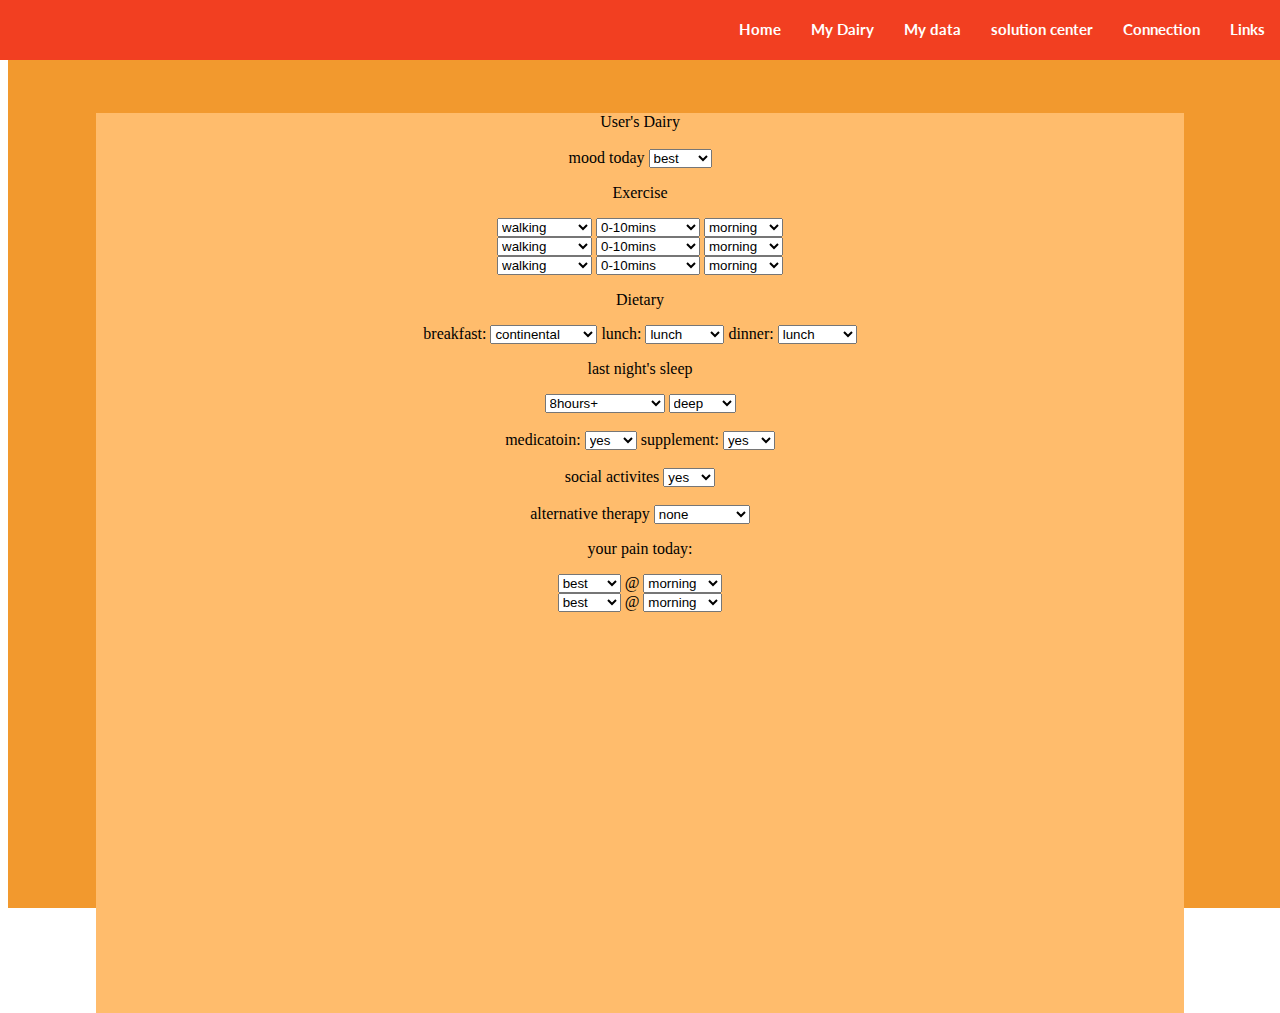
==== html_css/diary.html @ 66359bc4 "upload html css" ====
<!DOCTYPE html>
<html lang="en">

<head>
    <meta charset="UTF-8">
    <title>Chronic Pain Hack</title>
    <link rel="stylesheet" href="style.css">
</head>

<body>
    <div class="main_warp">
        <div id="navcontainer">
            <div id="navbar">
              <a class="navlist" href="#">Links</a>
            <a class="navlist" href="diary.html">Connection</a>
              <a class="navlist" href="#">solution center</a>
              <a class="navlist" href="main.html">My data</a>
              <a class="navlist" href="diary.html">My Dairy</a>
              <a class="navlist" href="index.html">Home</a>
            </div>
        </div>

        <div class="hero_signup">


            <div class="login_text">
                <h1>hello world </h1>
            </div>
        </div>
    </div>
    <div class="diary_container">

        <div class="daity dairy_title"> User's Dairy</div>
        <br>
        <div class="mood">
            <p> mood today <p>
            <select>
                <option value="10">best</option>
                <option value="9">9</option>
                <option value="8">8</option>
                <option value="7">7</option>
                <option value="6">6</option>
                <option value="5">neutral</option>
                <option value="4">4</option>
                <option value="3">3</option>
                <option value="2">2</option>
                <option value="1">1</option>
                <option value="0">worst</option>
            </select>
        </div>
        <div class="daity dairty_exercise">

            <p> Exercise </p>
            <select>
                <option value="walking">walking</option>
                <option value="meditation">meditation</option>
                <option value="visualization">visualization</option>
                <option value="yoga">yoga</option>
                <option value="swiming">swiming</option>
                <option value="taiqi">taiqi</option>
                <option value="others">others</option>
            </select>

            <select name="duration">
                <option>0-10mins</option>
                <option>10-30mins</option>
                <option>30mins-1hour</option>
                <option>1hour+</option>

            </select>

            <select>
                <option value="morning">morning</option>
                <option value="afternoon">afternoon</option>
                <option value="evening">evening</option>
            </select>

            <div></div>
            <select>
                <option value="walking">walking</option>
                <option value="meditation">meditation</option>
                <option value="visualization">visualization</option>
                <option value="yoga">yoga</option>
                <option value="swiming">swiming</option>
                <option value="taiqi">taiqi</option>
                <option value="others">others</option>
            </select>

            <select name="duration">
                <option>0-10mins</option>
                <option>10-30mins</option>
                <option>30mins-1hour</option>
                <option>1hour+</option>

            </select>

            <select>
                <option value="morning">morning</option>
                <option value="afternoon">afternoon</option>
                <option value="evening">evening</option>
            </select>

            <div></div>
            <select>
                <option value="walking">walking</option>
                <option value="meditation">meditation</option>
                <option value="visualization">visualization</option>
                <option value="yoga">yoga</option>
                <option value="swiming">swiming</option>
                <option value="taiqi">taiqi</option>
                <option value="others">others</option>
            </select>

            <select name="duration">
                <option>0-10mins</option>
                <option>10-30mins</option>
                <option>30mins-1hour</option>
                <option>1hour+</option>

            </select>

            <select>
                <option value="morning">morning</option>
                <option value="afternoon">afternoon</option>
                <option value="evening">evening</option>
            </select>


        </div>
  <p> Dietary</p>
        <div class="daity dairty_dietary">

            <p> breakfast:
                <select>
                    <option value="continental">continental </option>
                    <option value="cereal">cereal</option>
                    <option value="fruit">fresh fruit</option>
                    <option value="none">no breakfast</option>

                    <option value="alcoholic">alcoholic drink</option>


                </select>
            </p>

            <p> lunch:
                <select>
                    <option value="lunch">lunch</option>
                    <option value="afternoon">afternoon</option>
                    <option value="evening">evening</option>
                </select>
            </p>
            <p> dinner:
                <select>
                    <option value="lunch">lunch</option>
                    <option value="afternoon">afternoon</option>
                    <option value="evening">evening</option>
                </select>
            </p>
        </div>
<br>
        <div class="sleep">
            <p> last night's sleep </p>
            <select>
              <option>8hours+</option>
              <option>5-7hours</option>
                <option>5hours</option>
                <option>less than 5hours</option>
                <option>had a nap today</option>

            </select>
            <select>
                <option value="sleep_good">deep</option>
                <option value="sleep_normal">normal</option>
                <option value="sleep_bad">shallow</option>
            </select>
        </div>
              <br><div class="medication">
                      <p> medicatoin:  <p>
                  <select>
                      <option value="ture">yes</option>
                      <option value="false">none</option>
                      </select>
                      <p> supplement:  <p>
                  <select>
                      <option value="ture">yes</option>
                      <option value="false">none</option>
                      </select>

    </div>
    <br>
    <div class="social">     <p>social activites  <p>
        <select>
            <option value="ture">yes</option>
            <option value="false">none</option>
            </select>

</div>
<br>
<div class="alternative">     <p>alternative therapy  <p>
    <select>
      <option value="none">none</option>
        <option value="physio">physio</option>
        <option value="acupuncture">acupuncture</option>
        <option value="chriotherapy">chriotherapy</option>

        </select>
</div>
 <p> your pain today: <p>
<div class="pain">
    <select>
        <option value="10">best</option>
        <option value="9">9</option>
        <option value="8">8</option>
        <option value="7">7</option>
        <option value="6">6</option>
        <option value="5">neutral</option>
        <option value="4">4</option>
        <option value="3">3</option>
        <option value="2">2</option>
        <option value="1">1</option>
        <option value="0">worst</option>
    </select>
      <p> @ <p>
        <select>
            <option value="morning">morning</option>
            <option value="noon">noon</option>
            <option value="afternoon">afternoon</option>
            <option value="evening">evening</option>

        </select>
        <div></div>
        <select>
            <option value="10">best</option>
            <option value="9">9</option>
            <option value="8">8</option>
            <option value="7">7</option>
            <option value="6">6</option>
            <option value="5">neutral</option>
            <option value="4">4</option>
            <option value="3">3</option>
            <option value="2">2</option>
            <option value="1">1</option>
            <option value="0">worst</option>
        </select>
          <p> @ <p>
            <select>
                <option value="morning">morning</option>
                <option value="noon">noon</option>
                <option value="afternoon">afternoon</option>
                <option value="evening">evening</option>

            </select>

</div>

    </div>



</body>

</html>
---- html_css/style.css ----
@import url(https://fonts.googleapis.com/css?family=Lato);
#{
 box-sizing: border-box;

}
.main_warp {
    background-color: #f2992e;
    width: 100vw;
    height: 100vh;
    right: 0;
    left: 0;
    top: 0;
    bottom: 0;
    margin: 0;
    padding: 0;
}
#navcontainer {
    width: 100%;
    height: 60px;
    position: fixed;
    left: 0;
    top: 0;
    margin: 0;
    padding: 0;
    list-style-type: none;
    text-align: left;
    background-color: rgb(242, 63, 33);
}
#navbar {
    float: left;
    margin-left: ;
    width: 100%;
    height: 60px;
    background-color;
    overflow: auto;
    font-family: 'Lato', sans-serif;
    /*position: relative;*/
}
#navbar a {
    display: inline-block;
    height: 30px;
    padding: 20px 15px 20px 15px;
    border: 0px;
    margin: 0px;
    background-color;
    text-decoration: none;
    font-size: 15px;
    font-weight: bold;
    color: white;
    float: right;
}
#navbar a:hover {
    background-color: #f2992e;
}
.login_text {
    text-align: center;
    color: white;
    font-family: 'Lato', sans-serif;
}
.hero_signup {
    position: absolute;
    position: center center;
    text-align: center;
    background-color: none;
    width: 35vw;
    height: 60vh;
    margin: auto;
    left: 0;
    right: 0;
    top: 0;
    bottom:0;
    padding: 0;
}
.form-control {
    width: 34vw;
    height: 5vh;
    font-size: 19px;
}
.main_button {
    border: none;
    font-size: 20px;
    font-family: 'Lato', sans-serif;
    display: inline-block;
    border-radius: 20%;
    margin:auto;
    padding: 0;
    left: 0;
    right: 0;
    top: 80vh;
    bottom: 0;
    position: center center;
    position: absolute;
    width: 60vw;
    height: 8vh;
    text-align: center;
    color: #FFF;
    text-decoration: none;
    line-height: 43px;
    /*margin: 30px;*/
}
.main_button:before {
    background: #f0f0f0;
    background-image: -webkit-gradient(linear, 0% 0%, 0% 100%, from(#D0D0D0), to(#f0f0f0));
    -webkit-border-radius: 5px;
    -moz-border-radius: 5px;
    border-radius: 5px;
    -webkit-box-shadow: 0 1px 2px rgba(0, 0, 0, .5) inset, 0 1px 0 #FFF;
    -moz-box-shadow: 0 1px 2px rgba(0, 0, 0, .5) inset, 0 1px 0 #FFF;
    box-shadow: 0 1px 2px rgba(0, 0, 0, .5) inset, 0 1px 0 #FFF;
    position: absolute;
    content: "";
    left: -6px;
    right: -6px;
    top: -6px;
    bottom: -10px;
    z-index: -1;
}
.main_button:active {
    -webkit-box-shadow: 0 1px 0 rgba(255, 255, 255, .5) inset, 0 -1px 0 rgba(255, 255, 255, .1) inset;
    top: 80vh;
}

.main_button {
    text-shadow: -1px -1px 0 #A84155;
    background: #D25068;
    border: 1px solid #D25068;
    background-image: -webkit-linear-gradient(top, #F66C7B, #D25068);
    background-image: -moz-linear-gradient(top, #F66C7B, #D25068);
    background-image: -ms-linear-gradient(top, #F66C7B, #D25068);
    background-image: -o-linear-gradient(top, #F66C7B, #D25068);
    background-image: linear-gradient(to bottom, #F66C7B, #D25068);
    -webkit-border-radius: 5px;
    -moz-border-radius: 5px;
    border-radius: 5px;
    -webkit-box-shadow: 0 1px 0 rgba(255, 255, 255, .5) inset, 0 -1px 0 rgba(255, 255, 255, .1) inset, 0 4px 0 #AD4257, 0 4px 2px rgba(0, 0, 0, .5);
    -moz-box-shadow: 0 1px 0 rgba(255, 255, 255, .5) inset, 0 -1px 0 rgba(255, 255, 255, .1) inset, 0 4px 0 #AD4257, 0 4px 2px rgba(0, 0, 0, .5);
    box-shadow: 0 1px 0 rgba(255, 255, 255, .5) inset, 0 -1px 0 rgba(255, 255, 255, .1) inset, 0 4px 0 #AD4257, 0 4px 2px rgba(0, 0, 0, .5);
}
.main_button:hover {
    background: #F66C7B;
    background-image: -webkit-linear-gradient(top, #D25068, #F66C7B);
    background-image: -moz-linear-gradient(top, #D25068, #F66C7B);
    background-image: -ms-linear-gradient(top, #D25068, #F66C7B);
    background-image: -o-linear-gradient(top, #D25068, #F66C7B);
    background-image: linear-gradient(top, #D25068, #F66C7B);
}
.login_text {
    background-color:none;
    width: 35vw;
    height: 30vh;
    margin: auto;
    left: 0;
    right: 0;
    top: 0;
    padding: 0;
}

.diary_container {

  position: absolute;;
  position: center center;
  text-align: center;
  background-color:#FFBC6C;
  width: 85vw;
  height:100vh;
  margin: auto;
  left: 0;
  right: 0;
  top: 25vh;
  bottom:0;
  padding: 0;
}


.daity.dairty_dietary {
  display: inline-block;
}

.diary_container .dairty_dietary p {
  display: inline;
}

.mood p {
  display: inline;
}
.pain p {
  display: inline;
}

.medication p{
  display: inline;
}
.social p{
  display: inline;

}

.alternative p{
  display: inline;

}
/*.sleep p {
  display: inline;

}*/
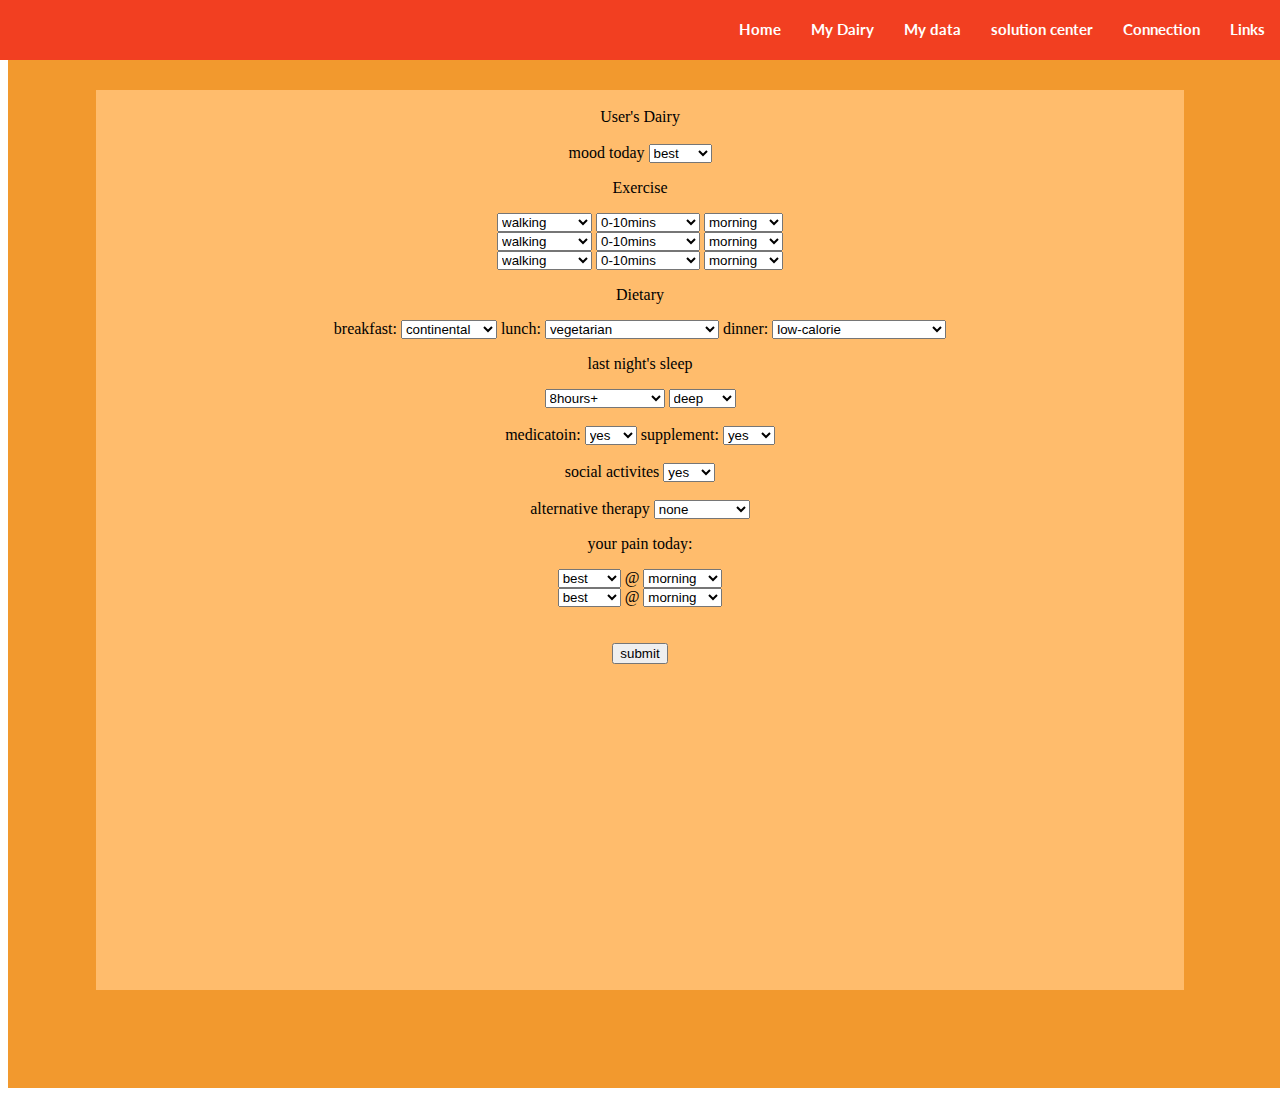
==== commit fc4d1e83: "html_css" ====
--- a/html_css/diary.html
+++ b/html_css/diary.html
@@ -8,11 +8,11 @@
 </head>
 
 <body>
-    <div class="main_warp">
+    <div class="main_warp diary_main_warp">
         <div id="navcontainer">
             <div id="navbar">
               <a class="navlist" href="#">Links</a>
-            <a class="navlist" href="diary.html">Connection</a>
+            <a class="navlist" href="#">Connection</a>
               <a class="navlist" href="#">solution center</a>
               <a class="navlist" href="main.html">My data</a>
               <a class="navlist" href="diary.html">My Dairy</a>
@@ -29,7 +29,7 @@
         </div>
     </div>
     <div class="diary_container">
-
+<br>
         <div class="daity dairy_title"> User's Dairy</div>
         <br>
         <div class="mood">
@@ -51,7 +51,7 @@
         <div class="daity dairty_exercise">
 
             <p> Exercise </p>
-            <select>
+            <select >
                 <option value="walking">walking</option>
                 <option value="meditation">meditation</option>
                 <option value="visualization">visualization</option>
@@ -137,24 +137,27 @@
                     <option value="fruit">fresh fruit</option>
                     <option value="none">no breakfast</option>
 
-                    <option value="alcoholic">alcoholic drink</option>
-
-
                 </select>
             </p>
 
             <p> lunch:
                 <select>
-                    <option value="lunch">lunch</option>
-                    <option value="afternoon">afternoon</option>
-                    <option value="evening">evening</option>
+                    <option value="lunch">vegetarian</option>
+                    <option value="afternoon">low-calorie</option>
+                    <option value="evening">high-calorie high－protein</option>
+                    <option value="alcoholic">alcoholic drink</option>
+
                 </select>
             </p>
             <p> dinner:
                 <select>
-                    <option value="lunch">lunch</option>
-                    <option value="afternoon">afternoon</option>
-                    <option value="evening">evening</option>
+                    <option value="lunch">low-calorie</option>
+                    <option value="afternoon">vegetarian</option>
+                    <option value="evening">high-calorie high－protein</option>
+                    <option value="alcoholic">alcoholic drink</option>
+                    <option value="none">none</option>
+
+
                 </select>
             </p>
         </div>
@@ -254,10 +257,20 @@
 
 </div>
 
+<br>
+<br>
+<div class="dairy_button">
+    <button type="submit" , class="dairy_button">
+        submit
+    </button>
+</div>
+</body>
+
     </div>
 
 
 
+
 </body>
 
 </html>
--- a/html_css/style.css
+++ b/html_css/style.css
@@ -13,6 +13,10 @@
     bottom: 0;
     margin: 0;
     padding: 0;
+}
+
+.diary_main_warp {
+    height: 120vh;
 }
 #navcontainer {
     width: 100%;
@@ -76,6 +80,10 @@
     height: 5vh;
     font-size: 19px;
 }
+
+.dairy_button {
+  top: 110vh;
+}
 .main_button {
     border: none;
     font-size: 20px;
@@ -98,6 +106,8 @@
     line-height: 43px;
     /*margin: 30px;*/
 }
+
+
 .main_button:before {
     background: #f0f0f0;
     background-image: -webkit-gradient(linear, 0% 0%, 0% 100%, from(#D0D0D0), to(#f0f0f0));
@@ -166,7 +176,7 @@
   margin: auto;
   left: 0;
   right: 0;
-  top: 25vh;
+  top: 20vh;
   bottom:0;
   padding: 0;
 }
@@ -199,6 +209,8 @@
   display: inline;
 
 }
+
+
 /*.sleep p {
   display: inline;
 
